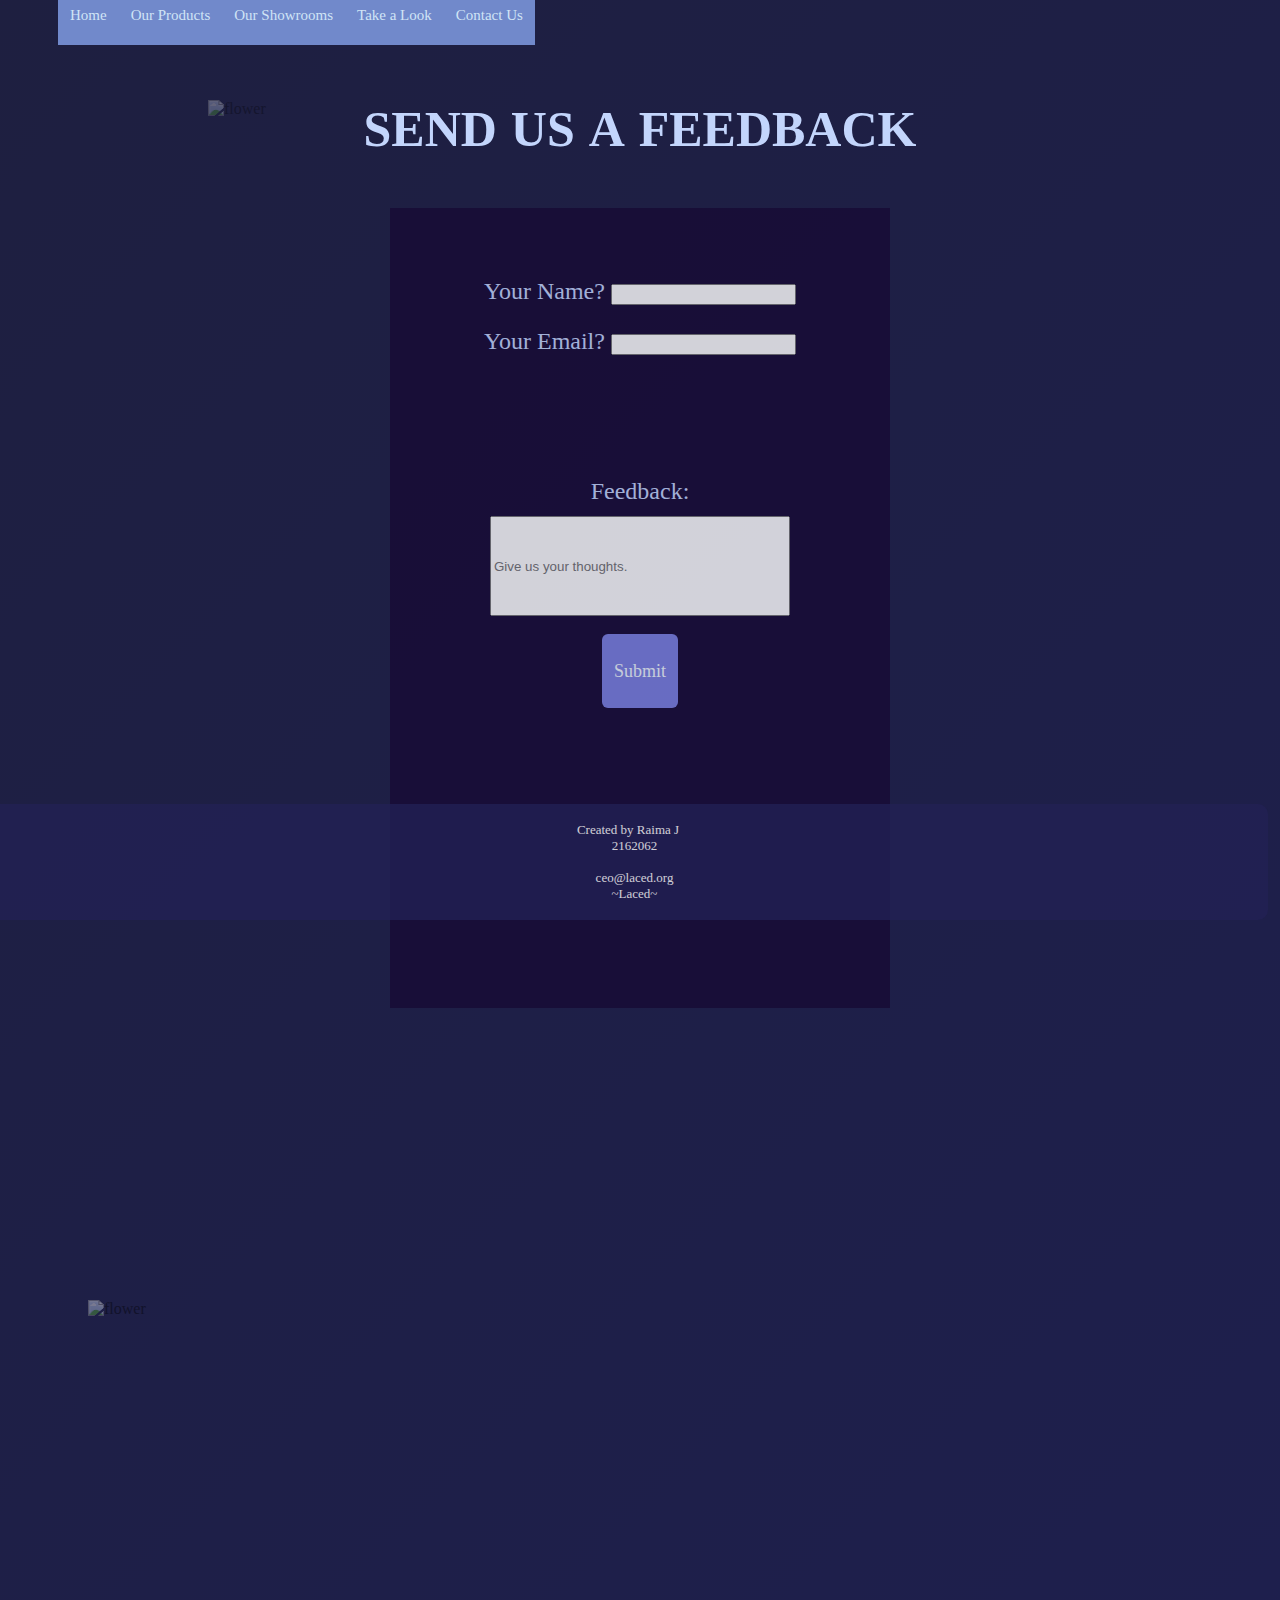
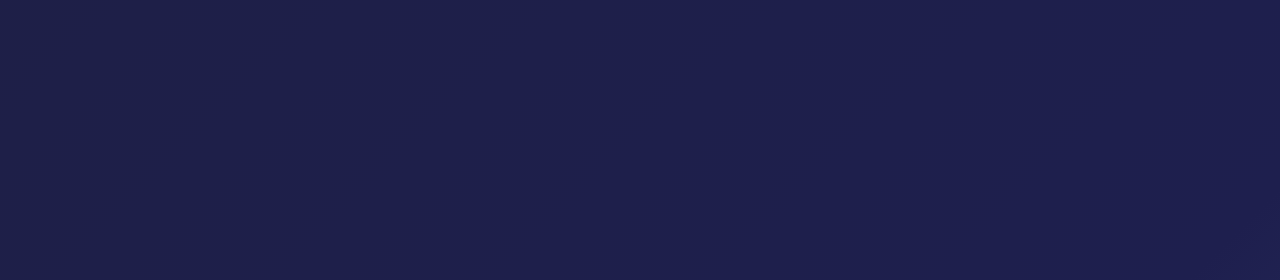
==== contact.html @ ea006a58 "Add files via upload" ====
<!DOCTYPE html>
<!--ASSIGNMENT 1-->
<head>
    <link rel="stylesheet" href="styleSelf.css">
    <meta name="viewport" content="width=device-width, initial-scale=1">   
    <style>
        .title-word {
  animation: color-animation 4s linear infinite;
}

.title-word-1 {
  --color-1: #2b0f67;
  --color-2: #3D8DAE;
  --color-3: #1c1855;
}

.title-word-2 {
  --color-1: #251396;
  --color-2: #140d47;
  --color-3: #6074cf;
}

.title-word-3 {
  --color-1: #69a8d4;
  --color-2: #9ea8f2;
  --color-3: #6872f9;
}

.title-word-4 {
  --color-1: #3d6aae;
  --color-2: #70b3f1;
  --color-3: #2287b7;
}

@keyframes color-animation {
  0%    {color: var(--color-1)}
  32%   {color: var(--color-1)}
  33%   {color: var(--color-2)}
  65%   {color: var(--color-2)}
  66%   {color: var(--color-3)}
  99%   {color: var(--color-3)}
  100%  {color: var(--color-1)}
}
.container {
    
  display: block;
  margin-left: auto;
  text-align: center;
  margin-top: 100px;
}

.title {
  font-family: "Montserrat", sans-serif;
  font-weight: 800;
  font-size:50px;
  text-transform: uppercase;
}

iframe{
    position: relative;
    z-index: -1;
  border: #140d47;
  background-color: rgb(23, 10, 53);
            color: rgb(155, 161, 218);
            opacity: 80%;
}
    </style>
</head>

<body>
    <div class="d-flex flex-column justify-content-center w-100 h-100"></div>
<!-- Navbar items -->
<nav> 
  <a href="/IWP CODES/Laced Website/Website.html">Home</a>
  <a href="/IWP CODES/Laced Website/products.html">Our Products</a>
  <a href="/IWP CODES/Laced Website/showrooms.html">Our Showrooms</a>
  <a href="/IWP CODES/Laced Website/look.html">Take a Look</a>
  <a href="#footer">Contact Us</a>
</nav>
    
    <div id="d1">
      <img src="/IWP CODES/Laced Website/pngwing.com (1).png" alt="flower">
  </div>
  <div id="d2">
      <img src="/IWP CODES/Laced Website/pngwing.com (1).png" alt="flower">
  </div>
  <div id="d3">
      <img src="/IWP CODES/Laced Website/pngwing.com (1).png" alt="flower">
  </div>
  
<div class="container">
    <p class="title">
      <span class="title-word title-word-1">Send</span>
      <span class="title-word title-word-2">Us</span>
      <span class="title-word title-word-3">A</span>
      <span class="title-word title-word-4">Feedback</span>
    </p>
  </div>

<!--feedback form JS-->


<center><iframe src="feedform.html" height="800" width="500" name="TT"> </iframe>  </center>

    <div id="footer">
        <pre>Created by Raima J
    2162062
    
    ceo@laced.org
    ~Laced~</pre>
    </div>
</body>
---- styleSelf.css ----
*{
    font-family: 'Cormorant Garamond';    box-sizing: border-box;
}
body{

    background-color: #041734;
}
html {
    scroll-behavior: smooth;
}


/* styling navlist */
nav {
    background-color: #7189cb;
    position: fixed;
    float: left;
    margin-left: 50px;
    top:-5px;
    display:block;
    height: 50px;
    
}
      
/* styling navlist anchor element */
nav a {
    
    float: left;
    height: 50px;
    display: block;
    color: #d0e4f6;
    text-align: center;
    padding: 12px;
    text-decoration: none;
    font-size: 15px;
    transition:all 1s;
}
      
/* hover effect of navlist anchor element */
nav a:hover {
    background-color: #c3d5fc;
    color: black;
    height: 35px;
}

body {
    background: linear-gradient(-45deg, rgb(49, 74, 113), #5371a1, #1e1f4e, #1e1f40);
    background-size: 400% 400%;
    animation: gradient 15s ease 2;
    height:max-content;
}

@keyframes gradient {
    0% {
        background-position: 0% 50%;
    }
    50% {
        background-position: 100% 50%;
    }
    100% {
        background-position: 0% 50%;
    }
}

#image{
    display: inline-block;
}

#image img{
    animation: fade-in 4s ease 1;

    width: 500px;
    height: 500px;
    margin-top: 50px;
    margin-left: 90px;
    z-index: 1;
    border-radius: 10px;
    box-shadow:  10px 10px lightblue;
}



#design img{
    
    width: 800px;
    height: 750px;
    margin-top: -80px;
    margin-left: -5px;
    opacity: 50%;
    position: absolute;
    
    z-index: -1;
}
#design1 img{
    opacity: 50%;
    position: absolute;
    z-index: -1;
    width: 500px;
    height: 400px;
    transform: rotate(180deg);
    margin-top: 200px;
    margin-left: 450px;
}
#design2 img{
    opacity: 50%;
    position: absolute;
    transform: rotate(100deg);
    z-index: -1;
    width: 800px;
    height: 800px;    
    margin-top: 800px;
    margin-left: 600px;
}

#design3 img{
    opacity: 50%;
    position: absolute;
    z-index: -1;
    width: 500px;
    height: 540px;
    transform: rotate(280deg);
    margin-top: 1600px;
    margin-left: 50px;
}

#design4 img{
    opacity: 50%;
    position: absolute;
    z-index: -1;
    width: 700;
    height: 740px;
    transform: rotate(100deg);
    margin-top: 2600px;
    margin-left: 600px;
}


#women img{
    animation: fade-in 6s ease 1;

    height: 900px;
    margin-top: 10px;
    margin-left: 180px;
    z-index: 1;
    border-radius: 10px;
    box-shadow:  10px 10px lightblue;
}

#image p{
    margin-left: 800px;
    margin-top: -400px;
    width:fit-content;
    padding:50px;
    padding-left: 10px;
    color: #7189cb;
    font-size:xx-large;
    font-style: italic;
    font-family: 'Cormorant Garamond';
animation: shad 3s ease 1 forwards;
}

@keyframes shad{
    from{background: #96cce3;
        width: 0%;
    padding:50px;
    padding-left: 10px;
}
to{background: #96cce3;
    width: 35%;
    padding:50px;
    padding-left: 10px;
    }
}

 
#learn_more a{
    margin-left: 810px;
    margin-bottom: 100px;
    padding: 8px;
    background: #9be0ee;
    border-radius: 4px;
    animation-name: example;
    animation-duration: 3s;
    animation-iteration-count: infinite;
}

@keyframes example { 
    from {background: #96e3f3;}
    to {background: rgb(60, 81, 150); color: #96e3f3;}
}

.container{
    margin-top:  240px;
    margin-left: 200px;
    color: #c3d5fc;
    
}
.dropdown a {
    background-color: #2b347d;
    color:#c3d5fc;
    left: -50px;
    padding: 16px;
    font-size: 16px;
    font-weight:bold;
    border: none;
  }
  
  /* The container <div> - needed to position the dropdown content */
  .dropdown {
    display: inline-block;
  }
  
  /* Dropdown Content (Hidden by Default) */
  .dropdown-menu {
    
    display: none;
    position: inherit;
    margin-top: 15px;
    width:160px;
    z-index: 1;
  }
  
  /* Links inside the dropdown */
  .dropdown-menu a {
    font-weight:bold;
    color:#82a5da;
    padding: 12px 16px;
    text-decoration: none;
    display: block;
  }
  .dropdown a:hover{
    background-color: #7189cb;
    color: #1e1f40;
  }
 
  /* Change color of dropdown links on hover */
  .dropdown-menu a:hover {background-color: #9ca0dc; }
  
  /* Show the dropdown menu on hover */
  .dropdown:hover .dropdown-menu {display: block; }
  

/* Embrace the purity of white*/
#learn{
    position: absolute;
    margin-top: 200px;
    margin-left: 800px;
    display: flex;
    font-family: 'Cormorant Garamond';
    font-style:italic;
    font-weight:normal;
    font-size: 22px;
    line-height: 42px;
    z-index: -1;
    text-align: center;
    color:#9ca0dc;
    text-shadow:2px 2px #041734;
}
#white img{
    animation: fade-in 6s ease 1;

    width: 400px;
    height: 400px;
    margin-top: 400px;
    margin-left: 100px;
    border-radius: 10px;
    box-shadow: 10px 10px lightblue;

}

#white p{
    color: #9ca0dc;
    font-style:italic;
    font-weight:normal;
    font-size: 22px;
    line-height: 42px;
    margin-left: 100px;

}



#pearl img{
    animation: fade-in 6s ease 1;

    width: 400px;
    height: 500px;
    box-shadow: 10px 10px lightblue;

    margin-left: 500px;
    border-radius: 10px;
}

#pearl p{
    color: #9ca0dc;
    font-style:italic;
    font-weight:normal;
    font-size: 22px;
    line-height: 42px;
    margin-left: 500px;

}


#cream img{
    animation: fade-in 6s ease 1;

    width: 400px;
    height: 400px;
    box-shadow: 10px 10px lightblue;

    margin-left: 800px;
    border-radius: 10px;
}

#cream p{
    color: #9ca0dc;
    font-style:italic;
    font-weight:normal;
    font-size: 22px;
    line-height: 42px;
    margin-left: 800px;

}

hr{
    margin-top: 10px;
    margin-bottom: 10px;
    width: 100%;
}


.vl {
    border-left: 6px solid rgb(255, 255, 255);
    height: 500px;
    margin-right: 24px;
    box-shadow:8px 16px 8px 0px #041734;
}
   
#footer {
    bottom: 0;
    position: fixed;
    width:100%;
    margin: -20px;
    text-align:center;
    margin-top: 200px;
    font-size: small;
    padding: 5px;
    border-radius:10px;
    background-color: rgb(34, 33, 84);
    color: white;
    opacity: 80%;
    animation: footer 10s ease-in 2;
}

@keyframes footer{
    0%{background-color: #041734;}
    50%{background-color:#454685;}
    100%{background-color: #041734;}

}

#air img{
    display: flex;
    width: 400px;
    height: 400px;
    margin-top: 100px;
    margin-left: 100px;
    border-radius: 10px;
    box-shadow: 10px 10px rgb(57, 74, 155);
    animation: anim 4s ease 1;
    
}

#air #pic2{
    display: flex;
    float: right;
    width: 340px;
    height: 540px;
    margin-top: -420px;
    margin-right: 150px;
    border-radius: 10px;
    box-shadow: 10px 10px rgb(57, 74, 155);
}
#air p{
    animation: fade-in 6s ease 1;
    position: absolute;
left: 38.65%;
right: 39.74%;
top: 22.4%;
bottom: 84.61%;
color: #c3d5fc;
font-family: 'Cormorant';
font-style: italic;
font-weight: 500;
font-size: 24px;
line-height: 50px;
}
#air h5{
    animation: fade-in 4s ease 1;
    position: absolute;
left: 38.65%;
right: 39.74%;
top: 11.4%;
bottom: 84.61%;
color: #c3d5fc;
font-family: 'Cormorant';
font-style: normal;
font-weight: 550;
font-size: 30px;
line-height: 50px;
}


#mira img{
    display: flex;
    width: 340px;
    height: 400px;
    margin-top: 200px;
    margin-left: 100px;
    border-radius: 10px;
    animation: anim 4s ease 1;
}
#mira #pic2{
    display: flex;
    float: right;
    width: 400px;
    height: 400px;
    margin-top: -350px;
    margin-right: 150px;
    border-radius: 10px;
    box-shadow: 10px 10px rgb(57, 74, 155);
}
#mira p{
    animation: fade-in 6s ease 1;
    position: absolute;
left: 36.65%;
right: 39.74%;
top: 110.8%;
bottom: 94.61%;
color: #c3d5fc;
font-family: 'Cormorant';
font-style: italic;
font-weight: 500;
font-size: 24px;
line-height: 50px;
}
#mira h5{
    animation: fade-in 6s ease 1;
    position: absolute;
left: 36.65%;
right: 39.74%;
top: 101.4%;
bottom: 84.61%;
color: #c3d5fc;
font-family: 'Cormorant';
font-style: normal;
font-weight: 550;
font-size: 30px;
line-height: 50px;
}




#transform img{
    display: flex;
    width: 400px;
    height: 400px;
    margin-top: 140px;
    margin-left: 100px;
    border-radius: 10px;
    box-shadow: 10px 10px rgb(57, 74, 155);
    animation: anim 4s ease 1;
}
#transform #pic2{
    display: flex;
    float: right;
    width: 340px;
    height: 540px;
    margin-top: -440px;
    margin-right: 150px;
    border-radius: 10px;
    box-shadow: 10px 10px rgb(57, 74, 155);
}
#transform p{
    animation: fade-in 6s ease 1;
    position: absolute;
left: 40.65%;
right: 39.74%;
top: 180.4%;
margin-bottom: 150px;
color: #c3d5fc;
font-family: 'Cormorant';
font-style: italic;
font-weight: 500;
font-size: 24px;
line-height: 50px;
}
#transform h5{
    animation: fade-in 6s ease 1;
    position: absolute;
left: 40.65%;
right: 39.74%;
top: 170.4%;
bottom: 84.61%;
color: #c3d5fc;
font-family: 'Cormorant';
font-style: normal;
font-weight: 550;
font-size: 30px;
line-height: 50px;
}

@keyframes anim {  
    
    0% {
        transform: translate(20vw, 20vh);
    }
    50% {
        transform:scale(0.5);
        transform: rotate(180deg);
    }
    75% {
        transform:scale(0.5);
        transform: rotate(0deg);
    }
    100%{
        transform:scale(1);    }
}

#design img{
    
    width: 800px;
    height: 750px;
    margin-top: -80px;
    margin-left: -5px;
    opacity: 50%;
    position: absolute;
    
    z-index: -1;
}
#d1 img{
    opacity: 30%;
    position: absolute;
    z-index: -1;
    width: 600px;
    height: 600px;
    margin-top: 0px;
    margin-left: 200px;
}
#d2 img{
    opacity: 30%;
    position: absolute;
    transform: rotate(90deg);
    z-index: -1;
    width: 700px;
    height: 700px;    
    margin-top: 580px;
    margin-left: 600px;
}

#d3 img{
    opacity: 40%;
    position: absolute;
    z-index: -1;
    width: 580px;
    height: 580px;
    margin-top: 1200px;
    margin-left: 80px;
}



#showrooms img{
    display: block;
  width: 100%;
  margin: auto;
  margin-top: 100px;
  border-radius: 10px;
  box-shadow: 1px 8px 8px 8px rgb(6, 18, 76);
  animation: fade-in 6s ease 1;
  height:max-content;
}

#lookimg img{
    display: block;
    z-index: -1;
  width: 50%;
  margin: auto;
  margin-top: 300px;
  border-radius: 10px;
  box-shadow: 1px 8px 8px 8px rgb(6, 18, 76);
  animation: fade-in 6s ease 1;
  height:max-content;
}


@keyframes fade-in {
  0% {
      opacity: 0;
  }
  50% {
      opacity: 0.5;
  }
  100% {
      opacity: 1;
  }

}

#looks{
    animation: fade-in 6s ease 1;
    position: absolute;
    width: 700px;
    z-index: -1;
    margin-left: 26%;
color: #c3d5fc;
font-family: 'Cormorant';
font-style: italic;
font-weight: 500;
font-size: 24px;
line-height: 50px;
text-align: center;

}
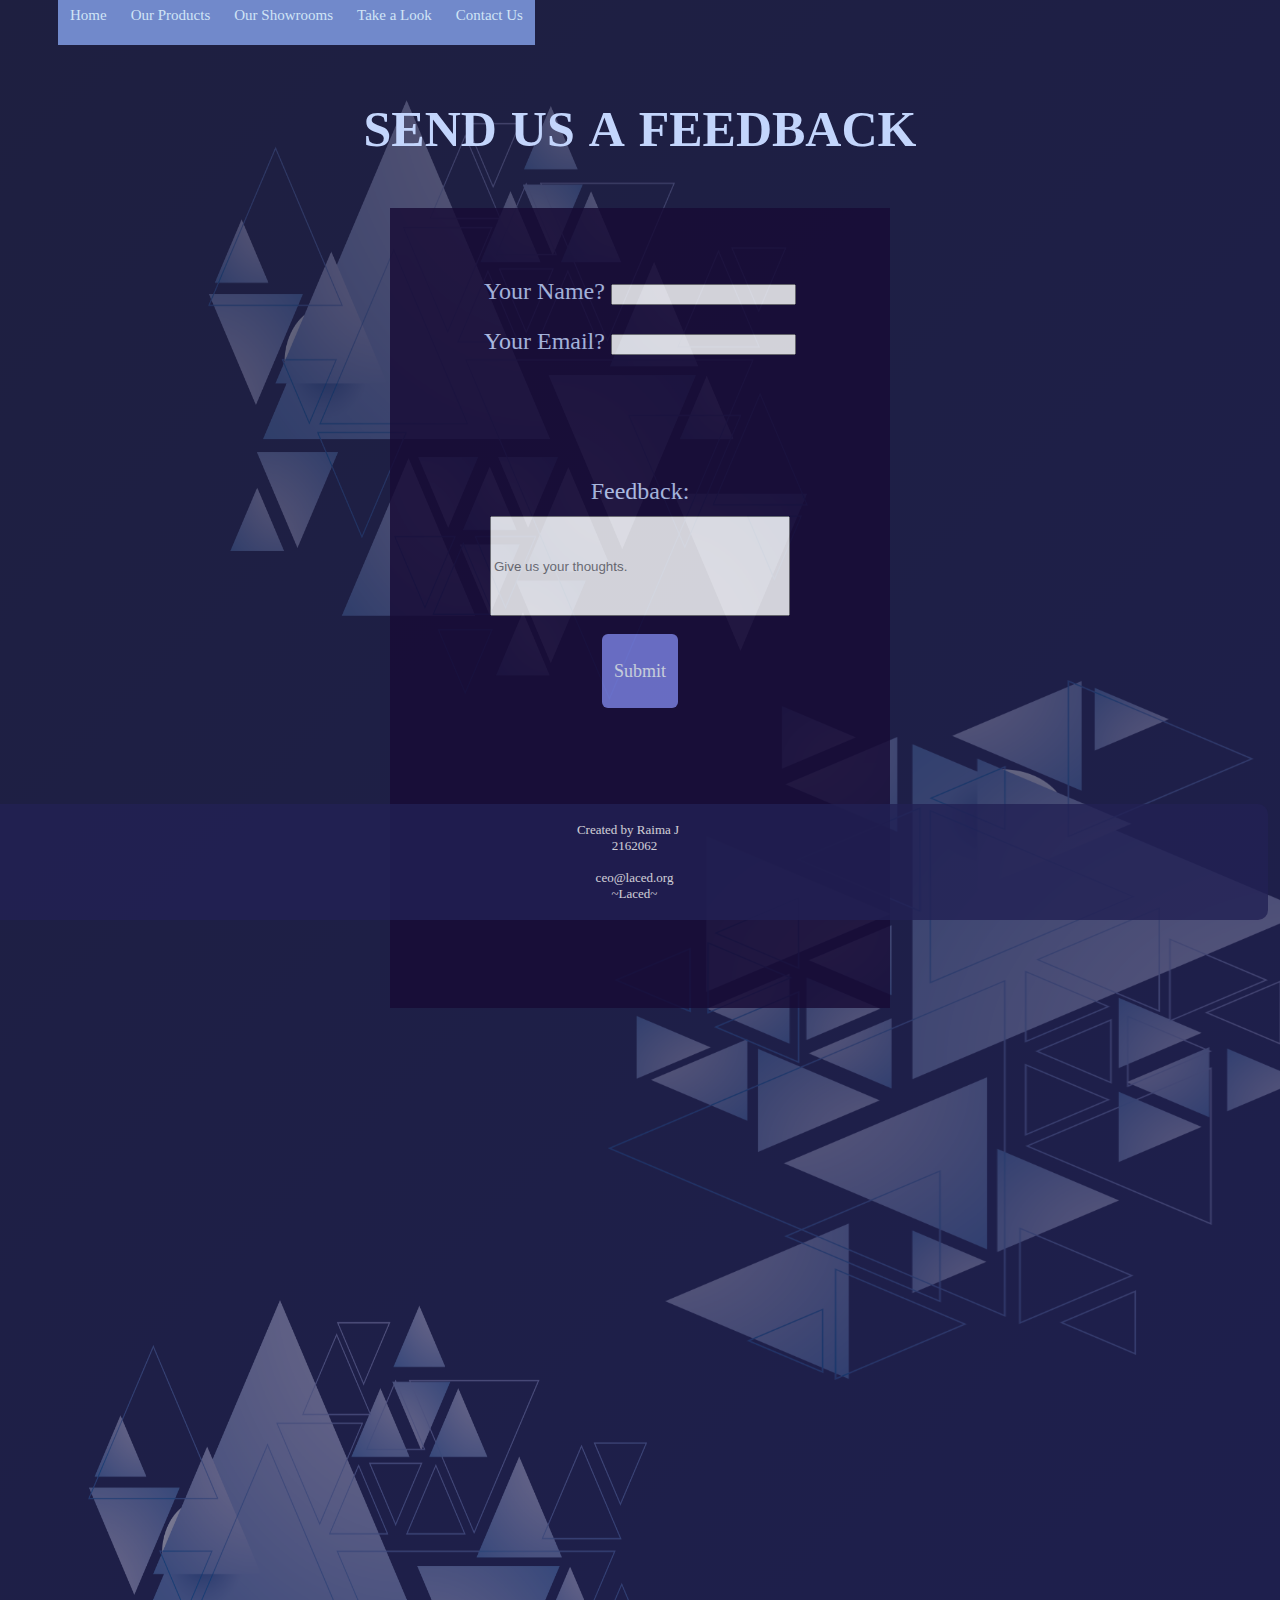
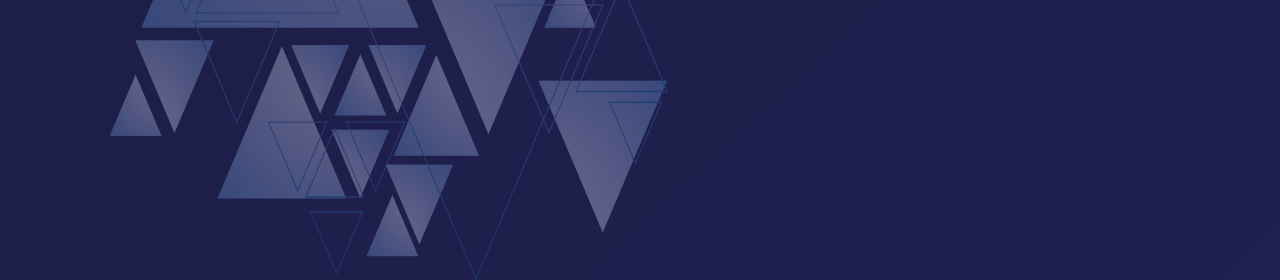
==== commit 4ce62dc9: "Update contact.html" ====
--- a/contact.html
+++ b/contact.html
@@ -71,21 +71,21 @@
     <div class="d-flex flex-column justify-content-center w-100 h-100"></div>
 <!-- Navbar items -->
 <nav> 
-  <a href="/IWP CODES/Laced Website/Website.html">Home</a>
-  <a href="/IWP CODES/Laced Website/products.html">Our Products</a>
-  <a href="/IWP CODES/Laced Website/showrooms.html">Our Showrooms</a>
-  <a href="/IWP CODES/Laced Website/look.html">Take a Look</a>
+  <a href="index.html">Home</a>
+  <a href="products.html">Our Products</a>
+  <a href="showrooms.html">Our Showrooms</a>
+  <a href="look.html">Take a Look</a>
   <a href="#footer">Contact Us</a>
 </nav>
     
     <div id="d1">
-      <img src="/IWP CODES/Laced Website/pngwing.com (1).png" alt="flower">
+      <img src="pngwing.com (1).png" alt="flower">
   </div>
   <div id="d2">
-      <img src="/IWP CODES/Laced Website/pngwing.com (1).png" alt="flower">
+      <img src="pngwing.com (1).png" alt="flower">
   </div>
   <div id="d3">
-      <img src="/IWP CODES/Laced Website/pngwing.com (1).png" alt="flower">
+      <img src="pngwing.com (1).png" alt="flower">
   </div>
   
 <div class="container">
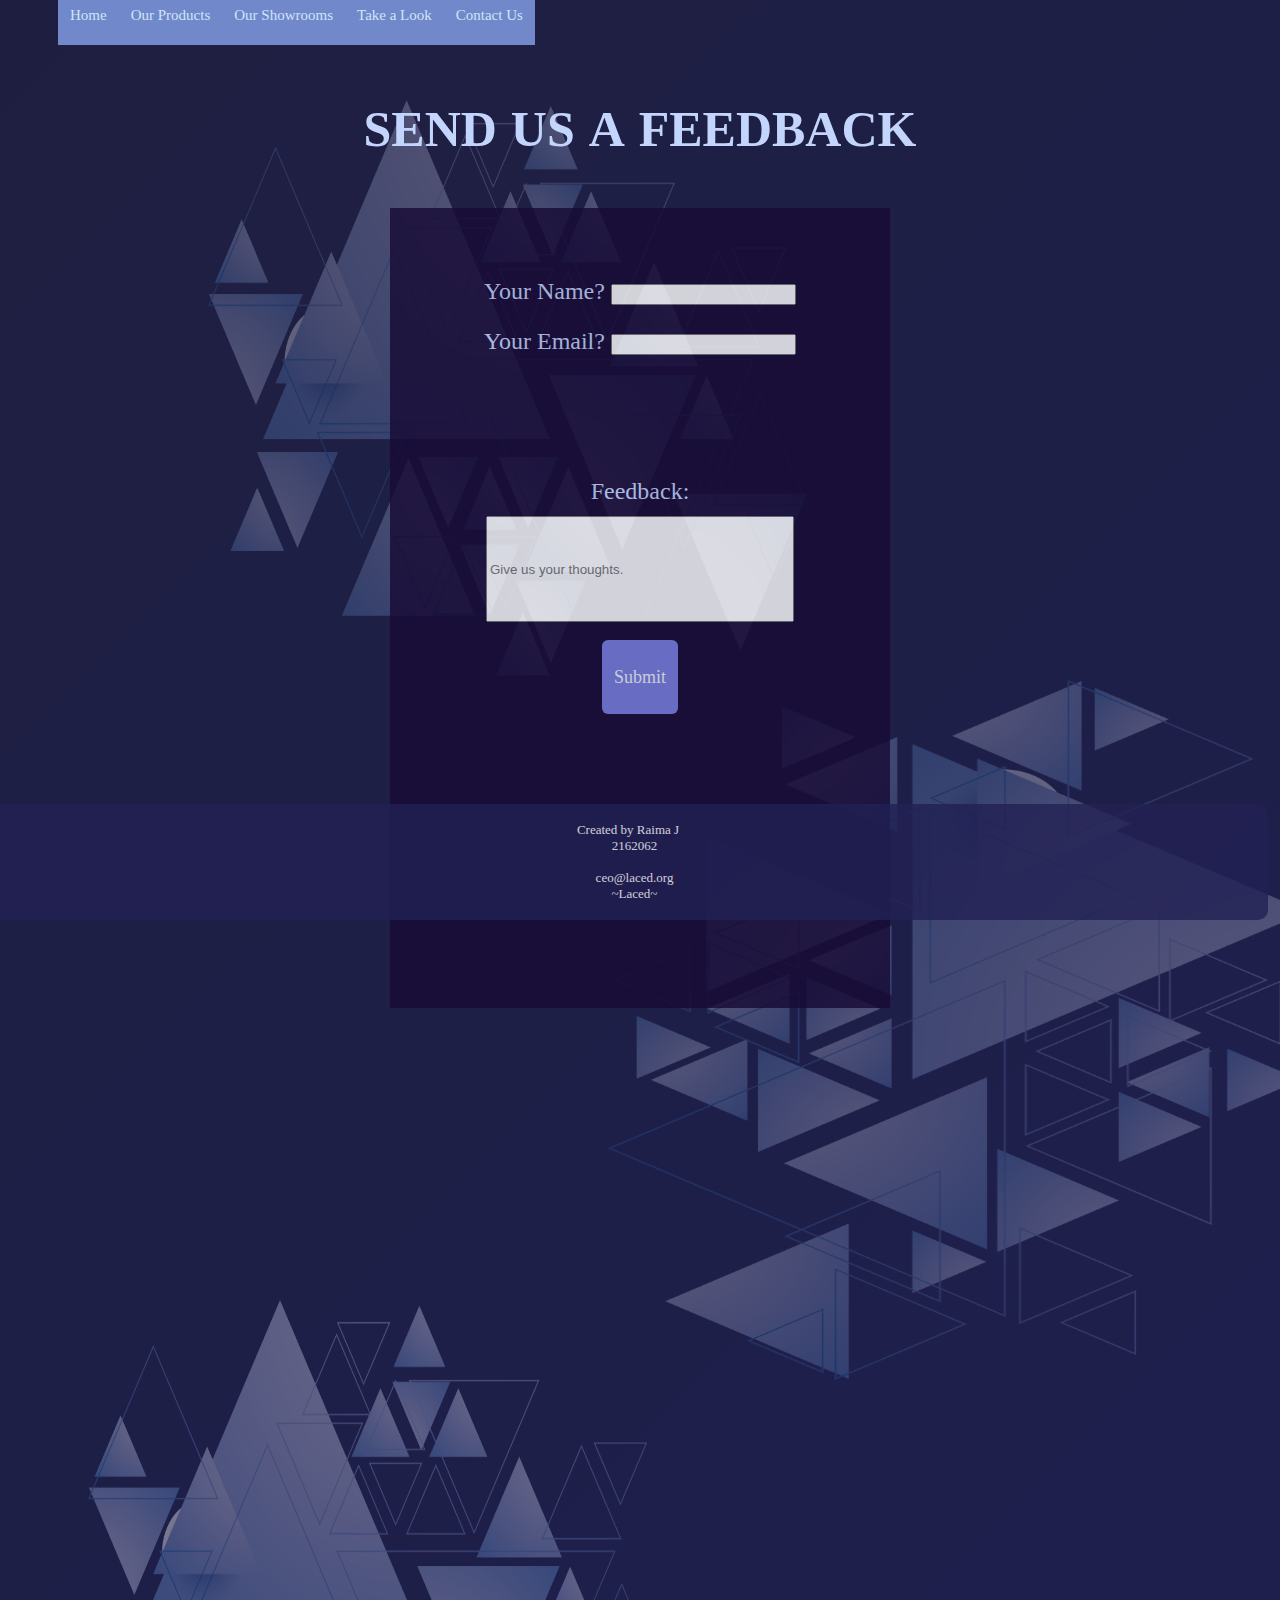
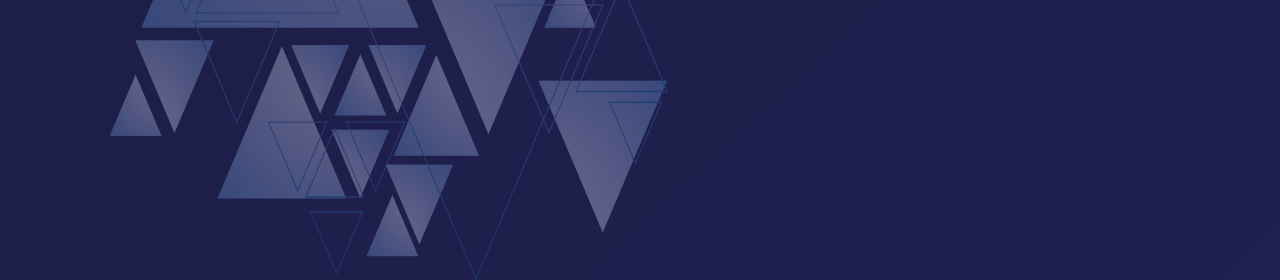
==== commit 128e127a: "Update contact.html" ====
--- a/contact.html
+++ b/contact.html
@@ -58,7 +58,7 @@
 
 iframe{
     position: relative;
-    z-index: -1;
+    
   border: #140d47;
   background-color: rgb(23, 10, 53);
             color: rgb(155, 161, 218);
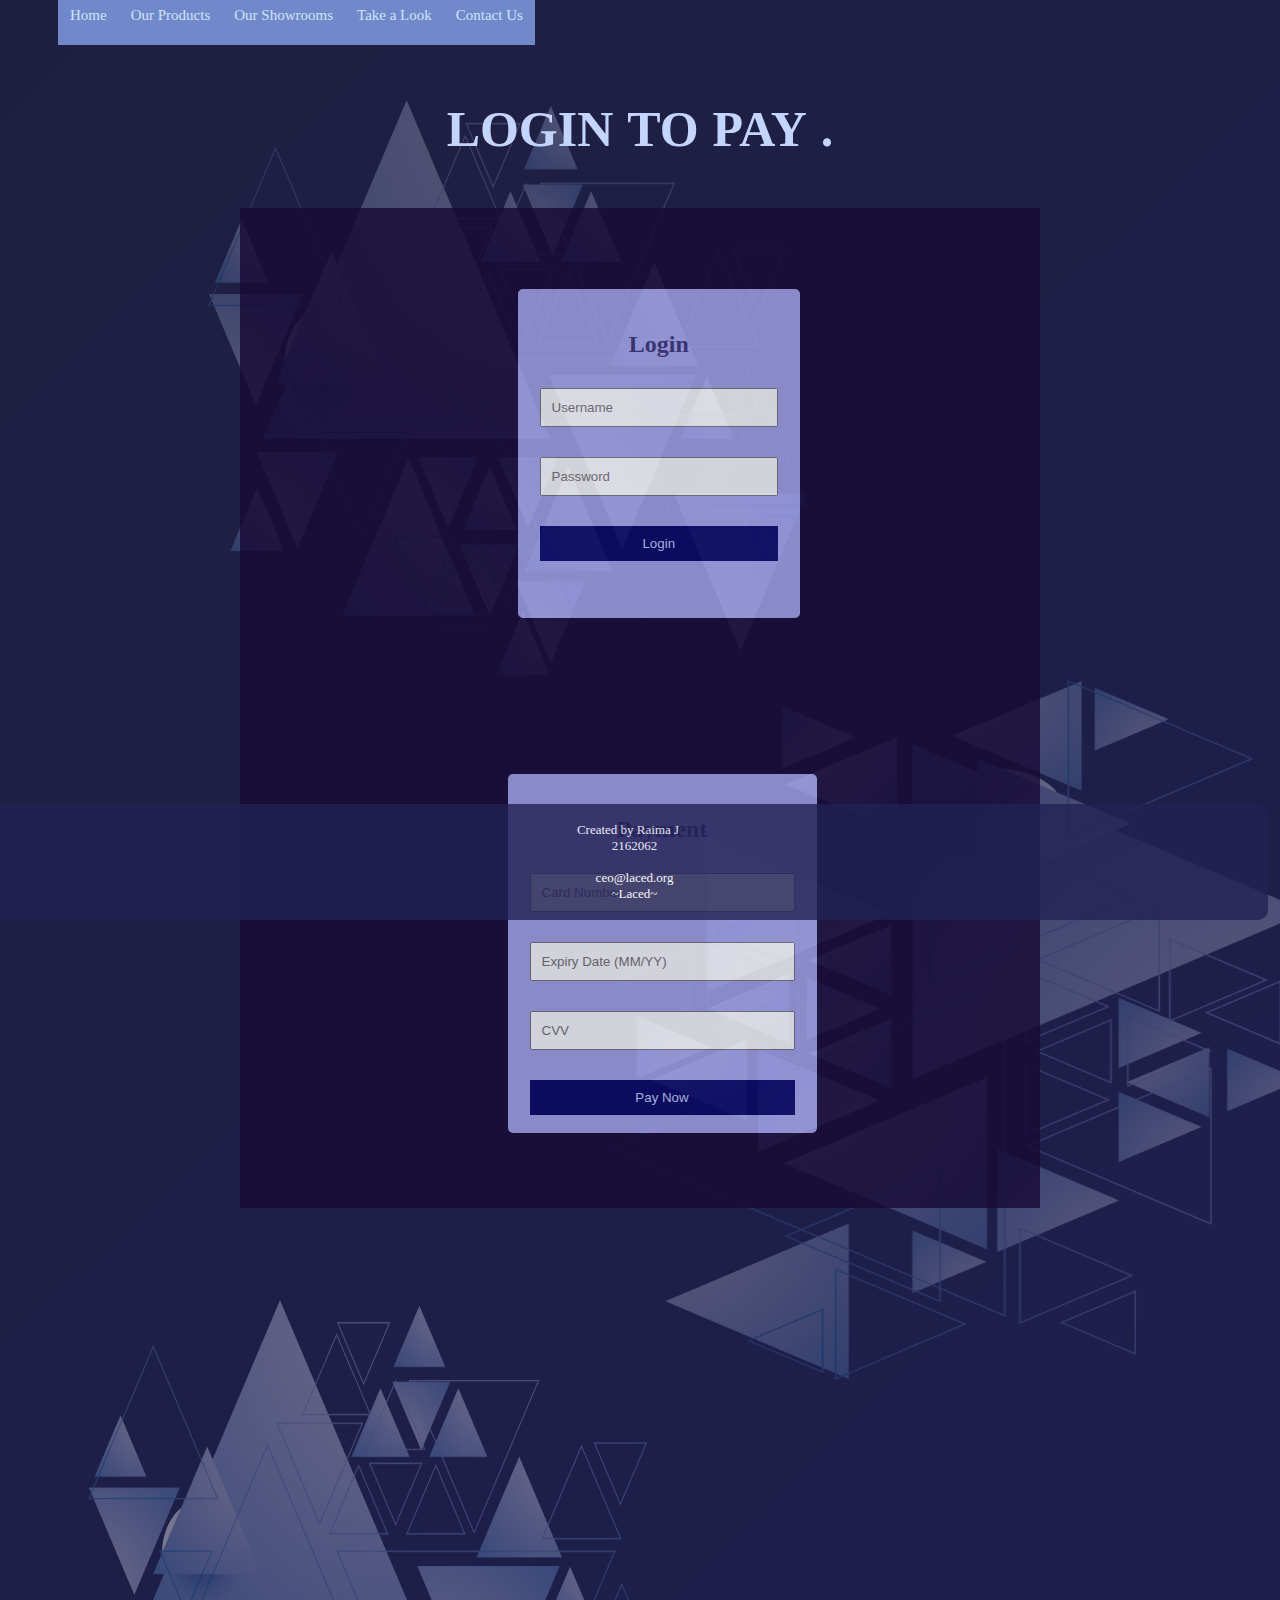
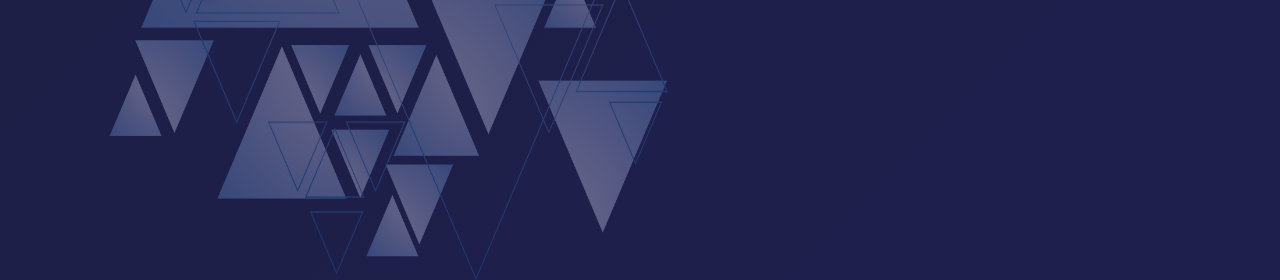
==== commit e9803363: "Update contact.html" ====
--- a/contact.html
+++ b/contact.html
@@ -88,19 +88,19 @@
       <img src="pngwing.com (1).png" alt="flower">
   </div>
   
+ 
 <div class="container">
     <p class="title">
-      <span class="title-word title-word-1">Send</span>
-      <span class="title-word title-word-2">Us</span>
-      <span class="title-word title-word-3">A</span>
-      <span class="title-word title-word-4">Feedback</span>
+      <span class="title-word title-word-1">Login</span>
+      <span class="title-word title-word-2">To</span>
+      <span class="title-word title-word-3">Pay</span>
+      <span class="title-word title-word-4">.</span>
     </p>
   </div>
 
 <!--feedback form JS-->
+<center><iframe src="feedform.html" height="1000" width="800" name="TT"> </iframe>  </center>
 
-
-<center><iframe src="feedform.html" height="800" width="500" name="TT"> </iframe>  </center>
 
     <div id="footer">
         <pre>Created by Raima J
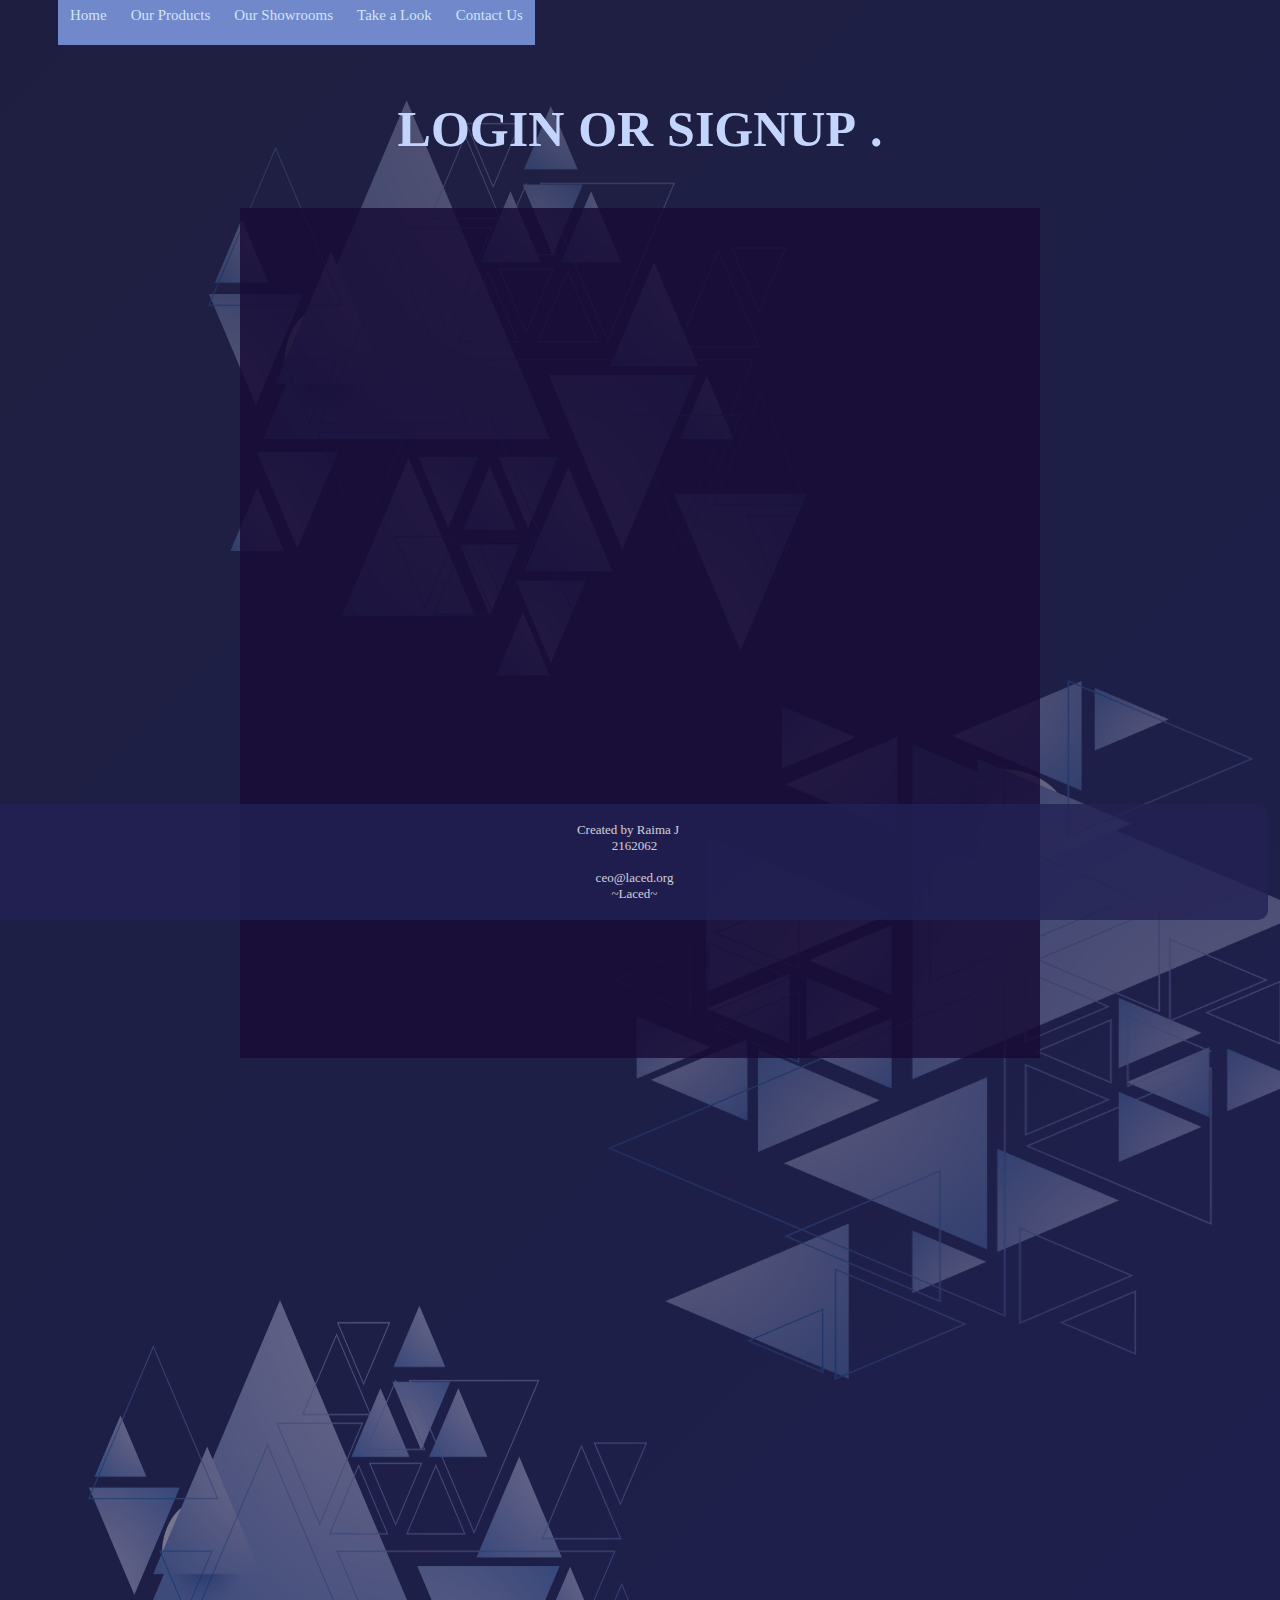
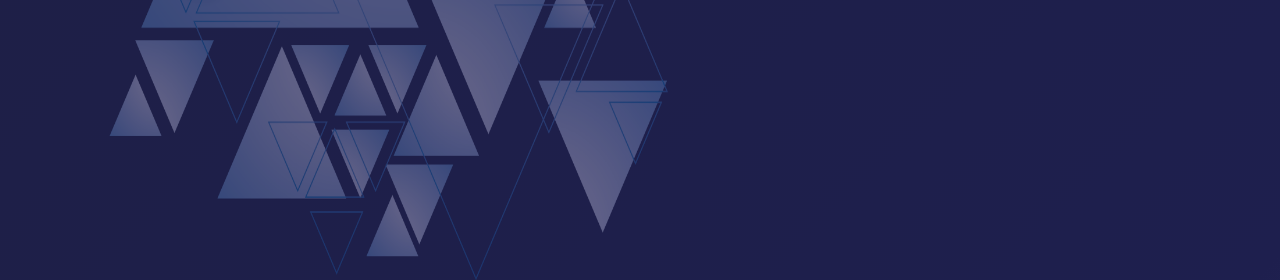
==== commit fc27861d: "Add files via upload" ====
--- a/contact.html
+++ b/contact.html
@@ -57,7 +57,6 @@
 }
 
 iframe{
-    position: relative;
     
   border: #140d47;
   background-color: rgb(23, 10, 53);
@@ -71,10 +70,10 @@
     <div class="d-flex flex-column justify-content-center w-100 h-100"></div>
 <!-- Navbar items -->
 <nav> 
-  <a href="index.html">Home</a>
-  <a href="products.html">Our Products</a>
-  <a href="showrooms.html">Our Showrooms</a>
-  <a href="look.html">Take a Look</a>
+  <a href="http://localhost/Laced%20Website/index.html">Home</a>
+  <a href="http://localhost/Laced%20Website/products.html">Our Products</a>
+  <a href="http://localhost/Laced%20Website/showrooms.html">Our Showrooms</a>
+  <a href="http://localhost/Laced%20Website/look.html">Take a Look</a>
   <a href="#footer">Contact Us</a>
 </nav>
     
@@ -88,19 +87,17 @@
       <img src="pngwing.com (1).png" alt="flower">
   </div>
   
- 
 <div class="container">
     <p class="title">
       <span class="title-word title-word-1">Login</span>
-      <span class="title-word title-word-2">To</span>
-      <span class="title-word title-word-3">Pay</span>
+      <span class="title-word title-word-2">or</span>
+      <span class="title-word title-word-3">Signup</span>
       <span class="title-word title-word-4">.</span>
     </p>
   </div>
 
 <!--feedback form JS-->
-<center><iframe src="feedform.html" height="1000" width="800" name="TT"> </iframe>  </center>
-
+<center><iframe src="http://localhost/Laced%20Website/feedform.php" height="850" width="800" name="TT" scrolling="no"> </iframe>  </center>
 
     <div id="footer">
         <pre>Created by Raima J
